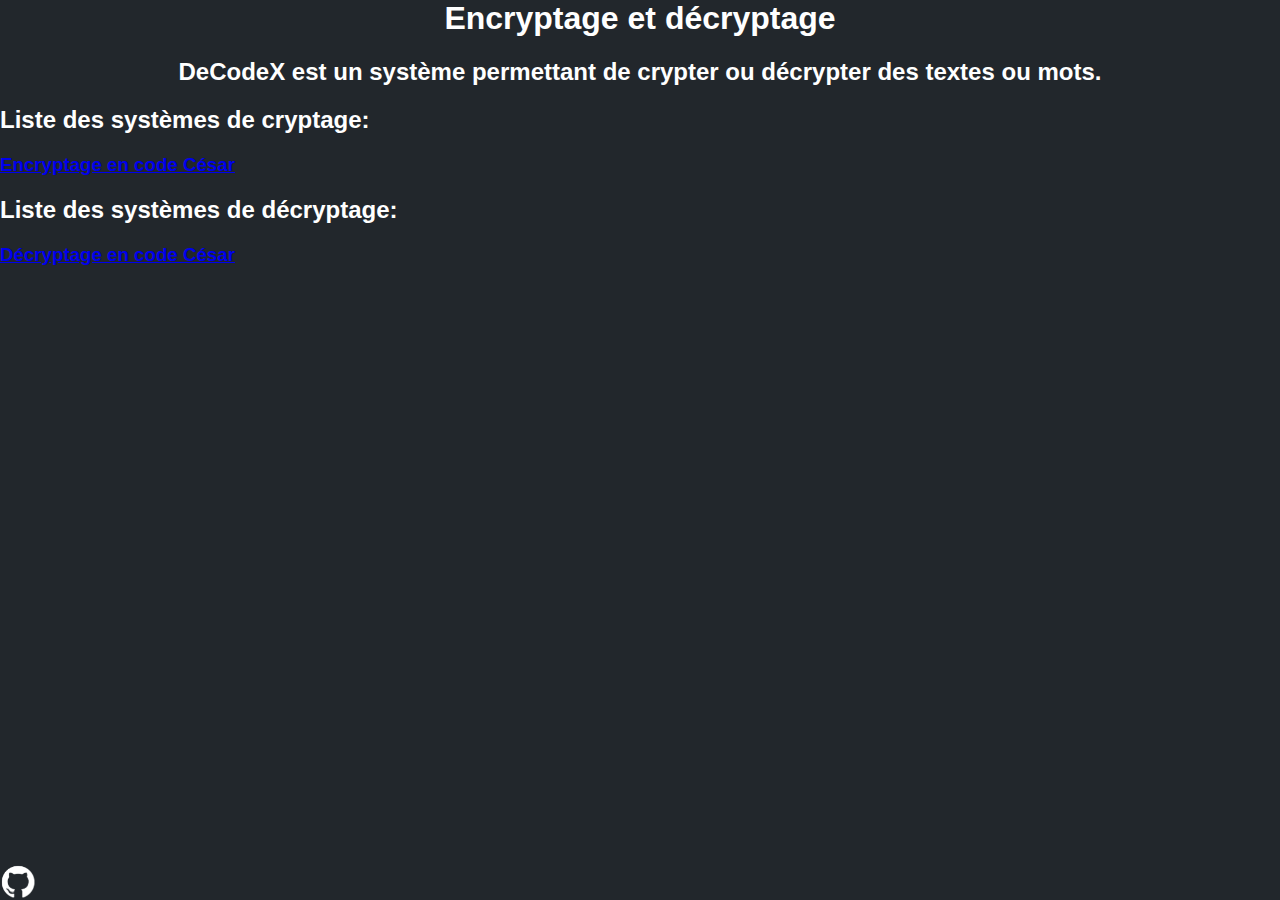
==== index.html @ 96c40430 "Add files via upload" ====
<html>
<head>
    <meta charset="utf-8">
    <meta name="viewport" content="width-device-width,initial-scale=1.0">
    <title>DeCodeX</title>
    <link rel="stylesheet" href="./assets/style.css">
    <link rel="icon" href="./assets/lock.svg">
</head>
<body>
    <noscript>
        <div class="unable">
            <h3>Cette page ne peut pas fonctionner sans JavaScript. Or, ce dernier est désactivé. Veuillez le réactiver pour permettre au site de fonctionner.</h3>
        </div>
    </noscript>
    <div class="a">
    <h1>Encryptage et décryptage</h1>
    <h2>DeCodeX est un système permettant de crypter ou décrypter des textes ou mots.</h2>
</div>
<h2>Liste des systèmes de cryptage:</h2>
<h3><a href="./crypt/cesar.html">Encryptage en code César</a></h3>
<h2>Liste des systèmes de décryptage:</h2>
<h3><a href="./decrypt/cesar.html">Décryptage en code César</a></h3>
<img src="./assets/icon-github.png" style="cursor: pointer; height: 4%;" onclick="window.open('https://github.com/A-Beille/DeCodeX','_blank')" id="footer">
</body>
    </html>
---- assets/style.css ----
body{
    background-color: rgb(34, 39, 44);
    color: white;
    font-family: system-ui
    
}
      body { margin: 0; padding-bottom: 3rem; font-family: -apple-system, BlinkMacSystemFont, "Segoe UI", Roboto, Helvetica, Arial, sans-serif; }

      #form {  padding: 0.25rem;  display: flex; height: 3rem; box-sizing: border-box; backdrop-filter: blur(10px); }
      #encrypt { border: none; padding: 0 1rem; border-radius: 2rem; margin: 0.25rem; }
      #encrypt:focus { outline: none; }
      #text { border: none; padding: 0 1rem; flex-grow: 1; border-radius: 2rem; margin: 0.25rem; }
      #text:focus { outline: none; }
      #form > button { background: #333; border: none; padding: 0 1rem; margin: 0.25rem; border-radius: 3px; outline: none; color: #fff; transition: 100ms;}
      #form > button:hover { background: rgb(48, 46, 46); border: none; padding: 0 1rem; margin: 0.25rem; border-radius: 3px; outline: none; color: #fff; transition: 100ms;}
#vc{cursor: pointer;}
      #copybutton {   background-color:  #5865F2 ;
text-align: center;
border-radius: 5px;
border: 0px solid;
padding: 19px 10px;
width: 250px;
color: white;
font-size: 105%;
cursor: pointer;
transition: 100ms;}
#copybutton:hover{
    background-color:#4b55c9;
text-align: center;
border-radius: 5px;
border: 0px solid;
padding: 19px 10px;
width: 250px;
color: white;
font-size: 105%;
cursor: pointer;
transition: 100ms;
}
div.a{
    text-align: center;
}
div.unable{
    text-align: center;
    background-color: rgb(253, 76, 76);
display:flow-root;
}
#footer{
    position: fixed;
    bottom: 0;
}
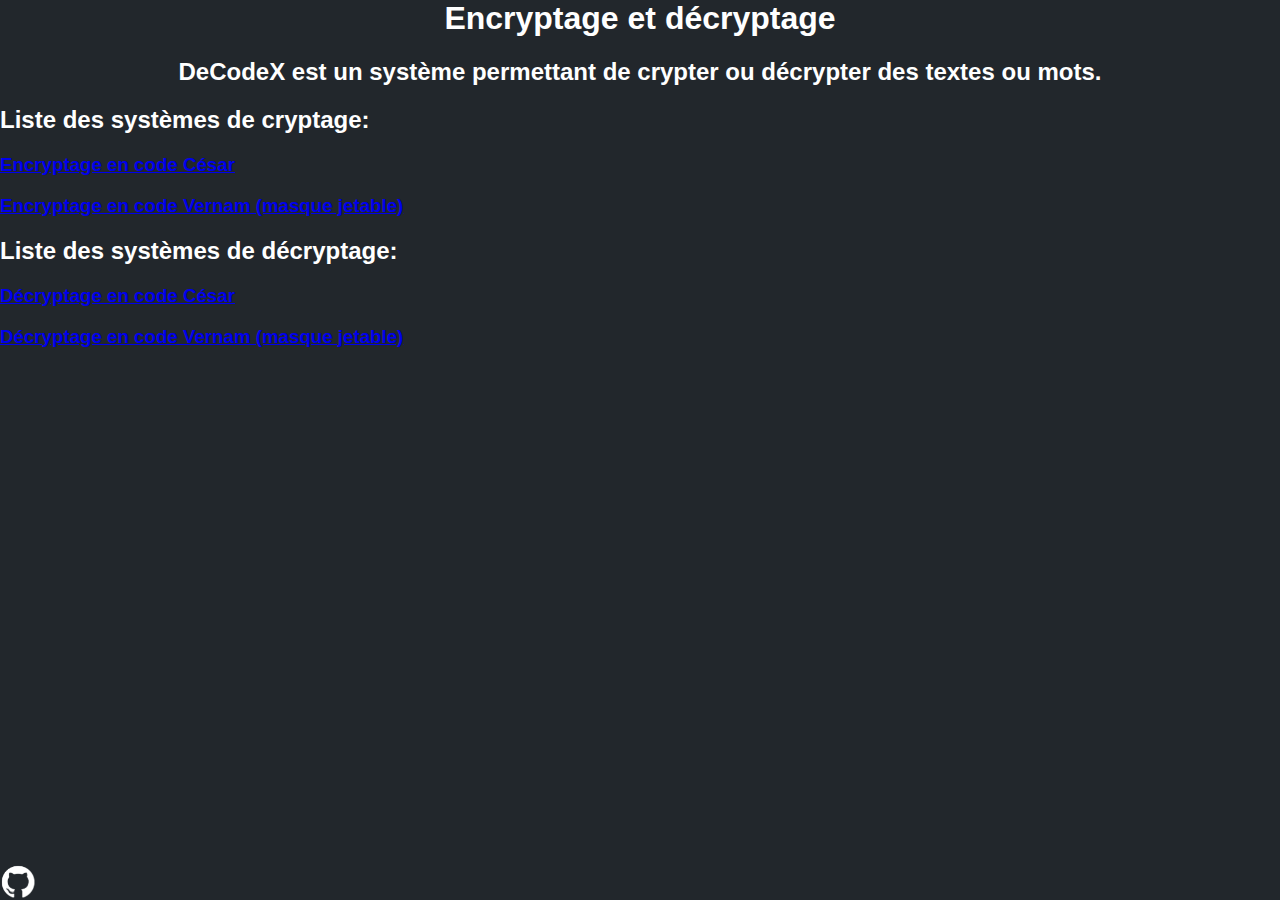
==== commit fbaf0160: "Add files via upload" ====
--- a/index.html
+++ b/index.html
@@ -19,8 +19,10 @@
 </div>
 <h2>Liste des systèmes de cryptage:</h2>
 <h3><a href="./crypt/cesar.html">Encryptage en code César</a></h3>
+<h3><a href="./crypt/vernam.html">Encryptage en code Vernam (masque jetable)</a></h3>
 <h2>Liste des systèmes de décryptage:</h2>
 <h3><a href="./decrypt/cesar.html">Décryptage en code César</a></h3>
+<h3><a href="./decrypt/vernam.html">Décryptage en code Vernam (masque jetable)</a></h3>
 <img src="./assets/icon-github.png" style="cursor: pointer; height: 4%;" onclick="window.open('https://github.com/A-Beille/DeCodeX','_blank')" id="footer">
 </body>
     </html>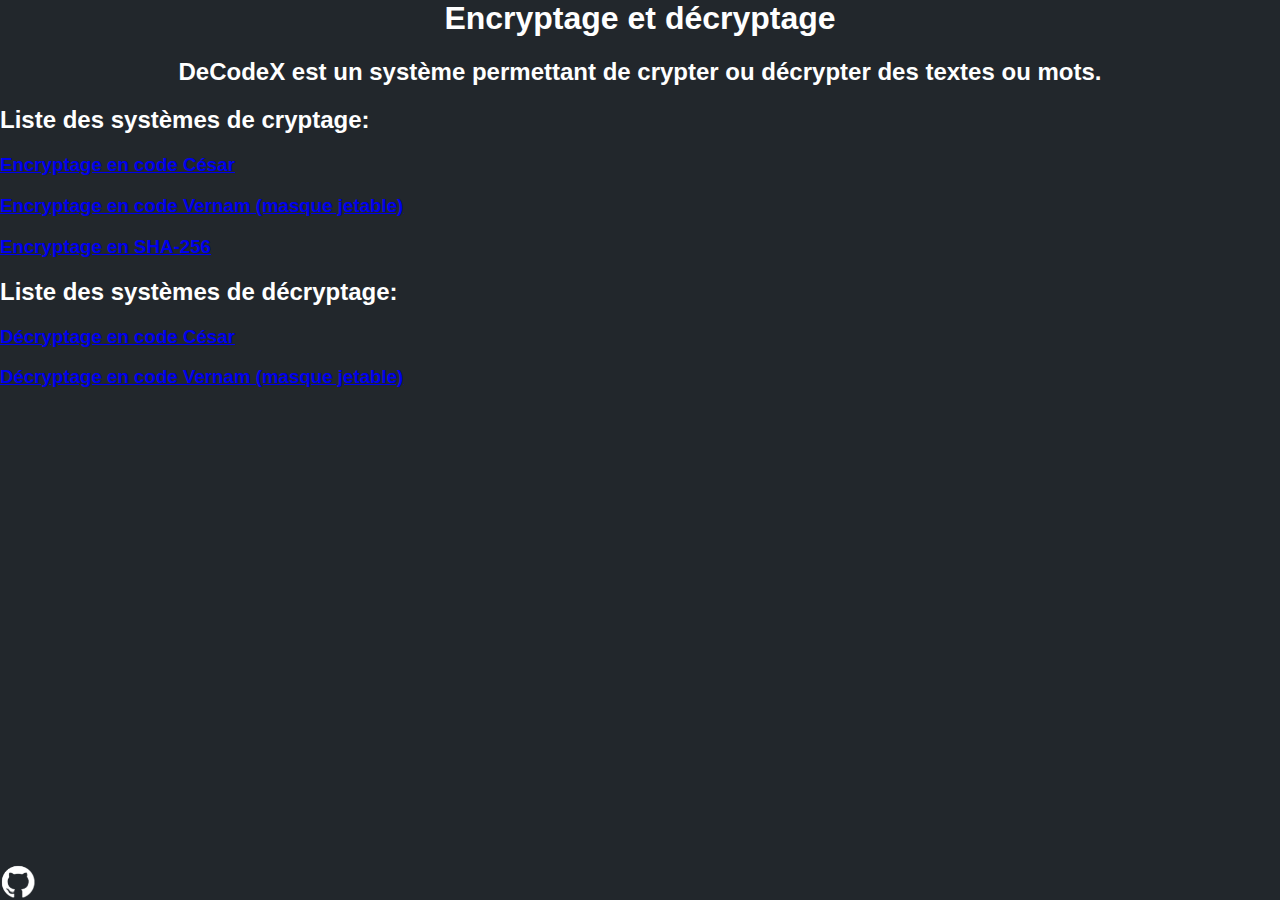
==== commit 1de0f297: "Add files via upload" ====
--- a/index.html
+++ b/index.html
@@ -20,6 +20,7 @@
 <h2>Liste des systèmes de cryptage:</h2>
 <h3><a href="./crypt/cesar.html">Encryptage en code César</a></h3>
 <h3><a href="./crypt/vernam.html">Encryptage en code Vernam (masque jetable)</a></h3>
+<h3><a href="./crypt/sha256.html">Encryptage en SHA-256</a></h3>
 <h2>Liste des systèmes de décryptage:</h2>
 <h3><a href="./decrypt/cesar.html">Décryptage en code César</a></h3>
 <h3><a href="./decrypt/vernam.html">Décryptage en code Vernam (masque jetable)</a></h3>
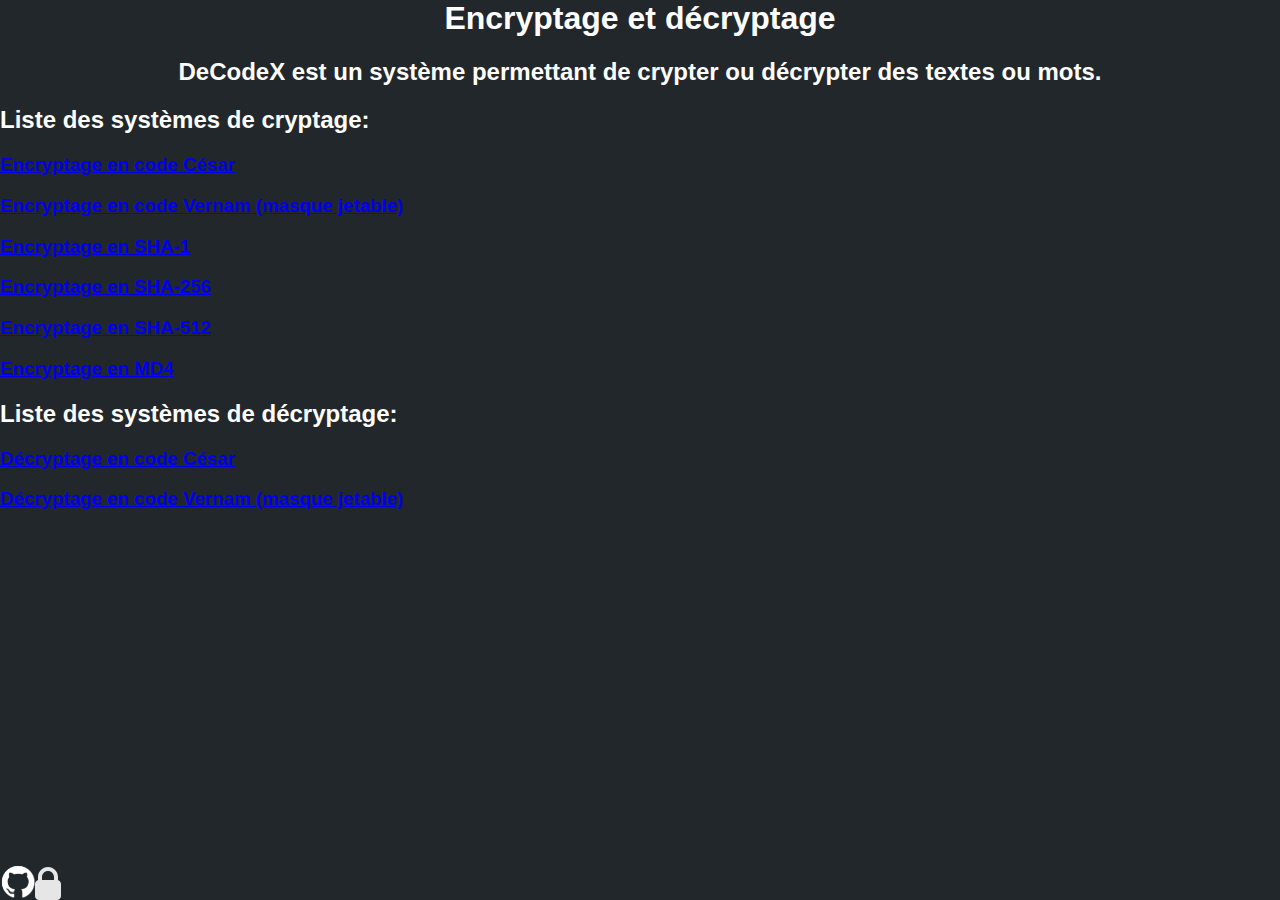
==== commit 4b9d64de: "Add files via upload" ====
--- a/index.html
+++ b/index.html
@@ -20,10 +20,14 @@
 <h2>Liste des systèmes de cryptage:</h2>
 <h3><a href="./crypt/cesar.html">Encryptage en code César</a></h3>
 <h3><a href="./crypt/vernam.html">Encryptage en code Vernam (masque jetable)</a></h3>
+<h3><a href="./crypt/sha1.html">Encryptage en SHA-1</a></h3>
 <h3><a href="./crypt/sha256.html">Encryptage en SHA-256</a></h3>
+<h3><a href="./crypt/sha512.html">Encryptage en SHA-512</a></h3>
+<h3><a href="./crypt/md4.html">Encryptage en MD4</a></h3>
 <h2>Liste des systèmes de décryptage:</h2>
 <h3><a href="./decrypt/cesar.html">Décryptage en code César</a></h3>
 <h3><a href="./decrypt/vernam.html">Décryptage en code Vernam (masque jetable)</a></h3>
 <img src="./assets/icon-github.png" style="cursor: pointer; height: 4%;" onclick="window.open('https://github.com/A-Beille/DeCodeX','_blank')" id="footer">
+<img src="./assets/greylock.svg" style="cursor: pointer; height: 4%; margin-left: 30px;" onclick="window.open('https://decodex.abey1.repl.co','_blank')" id="footer">
 </body>
     </html>